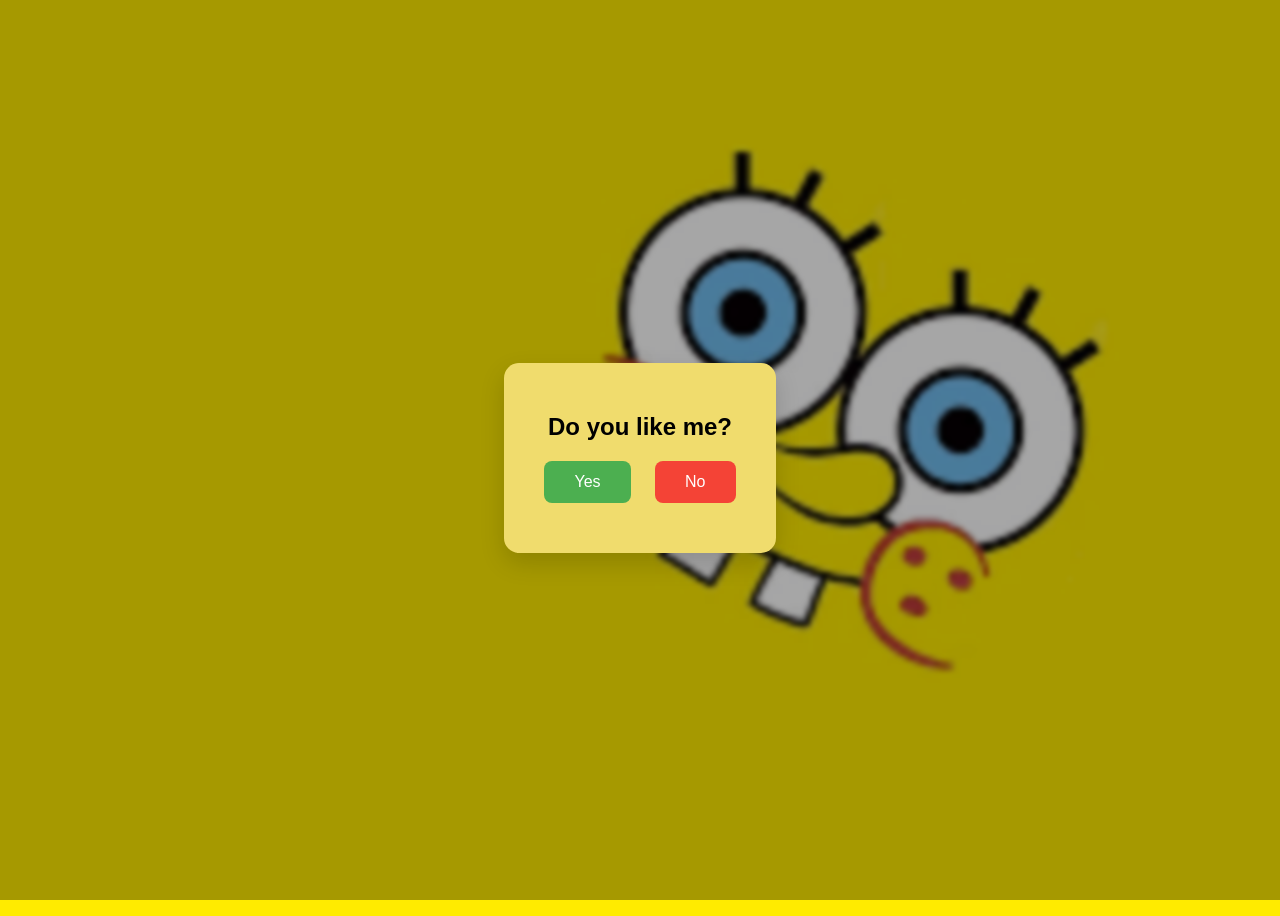
==== index.html @ 2d906a7b "Add files via upload" ====
<!DOCTYPE html>
<html lang="en">
<head>
  <meta charset="UTF-8">
  <title> Feelings for Me? </title>
  <link rel="stylesheet" href="style.css">
</head>
  <body>
    <div class="quiz-container">
      <h2>Do you like me?</h2>
      <div class="buttons">
        <button class="btn yes" onclick="answer(this, true)">Yes</button>
        <button class="btn no" onclick="answer(this, false)">No</button>
      </div>
      <p id="feedback"></p>
    </div>
    <script src="script.js"></script>
  </body>
</html>
---- style.css ----
body {
  font-family: Arial, sans-serif;

  background-color: #000; /* fallback */
  background-image: url("non.png");
  background-repeat: no-repeat;
  background-position: center;
  background-size: cover;

  image-rendering: auto; /* let browser smooth */
  
  display: flex;
  justify-content: center;
  align-items: center;
  min-height: 100vh;
  flex-direction: column;
}
body::before {
  content: "";
  position: fixed;
  inset: 0;
  background: rgba(0,0,0,0.35);
  backdrop-filter: blur(2px);
  z-index: -1;
}

.quiz-container {
  background: rgb(240, 220, 109);
  padding: 30px;
  border-radius: 15px;
  text-align: center;
  box-shadow: 0 10px 25px rgba(0,0,0,0.15);
}

.buttons {
  margin-top: 20px;
}

.btn {
  padding: 12px 30px;
  margin: 0 10px;
  font-size: 16px;
  border: none;
  border-radius: 8px;
  cursor: pointer;
  transition: transform 0.2s ease, background-color 0.3s ease;
}

.yes {
  background: #4caf50;
  color: white;
}

.no {
  background: #f44336;
  color: white;
}

.btn.next{
  margin-top: 25px;
  background: #007bff;
  color: white;
}
.btn.next1{
  margin-top: 25px;
  background: #007bff;
  color: white;
}
/* HOVER */
.btn:hover {
  transform: scale(1.1);
}

/* YES EFFECT */
.correct {
  animation: pop 0.4s ease;
}

/* NO EFFECT */
.wrong {
  animation: shake 0.4s;
}

/* animations */
@keyframes pop {
  0% { transform: scale(1); }
  50% { transform: scale(1.2); }
  100% { transform: scale(1); }
}

@keyframes shake {
  0% { transform: translateX(0); }
  25% { transform: translateX(-6px); }
  50% { transform: translateX(6px); }
  75% { transform: translateX(-6px); }
  100% { transform: translateX(0); }
}

#feedback {
  margin-top: 20px;
  font-size: 18px;
}

/* Type of Dates */
.choices {
  display: flex;
  flex-direction: column;
  gap: 16px;
  max-width: 420px;
  margin: auto;
  background: rgb(240, 220, 109);
  padding: 30px;
  border-radius: 15px;
  text-align: center;
  box-shadow: 0 10px 25px rgba(0,0,0,0.15);
}

.question{
  padding: 5px;
  border: none;
  border-radius: 10px;
}

.card {
  padding: 18px;
  border-radius: 16px;
  background: #ffffff;
  box-shadow: 0 8px 20px rgba(0,0,0,0.12);
  text-align: center;
  font-size: 18px;
  cursor: pointer;

  /* Mobile tap improvements */
  -webkit-tap-highlight-color: transparent;
  user-select: none;

  transition: transform 0.15s ease, box-shadow 0.15s ease;
}

.card:active {
  transform: scale(0.97);
}

.card.active {
  background: #ffe4e1;
  border: 2px solid #ff69b4;
}

#toast {
  position: fixed;
  bottom: 30px;
  left: 50%;
  transform: translateX(-50%);
  background: #333;
  color: #fff;
  padding: 12px 20px;
  border-radius: 20px;
  font-size: 14px;
  opacity: 0;
  pointer-events: none;
  transition: opacity 0.3s ease;
}

#toast.show {
  opacity: 1;
}
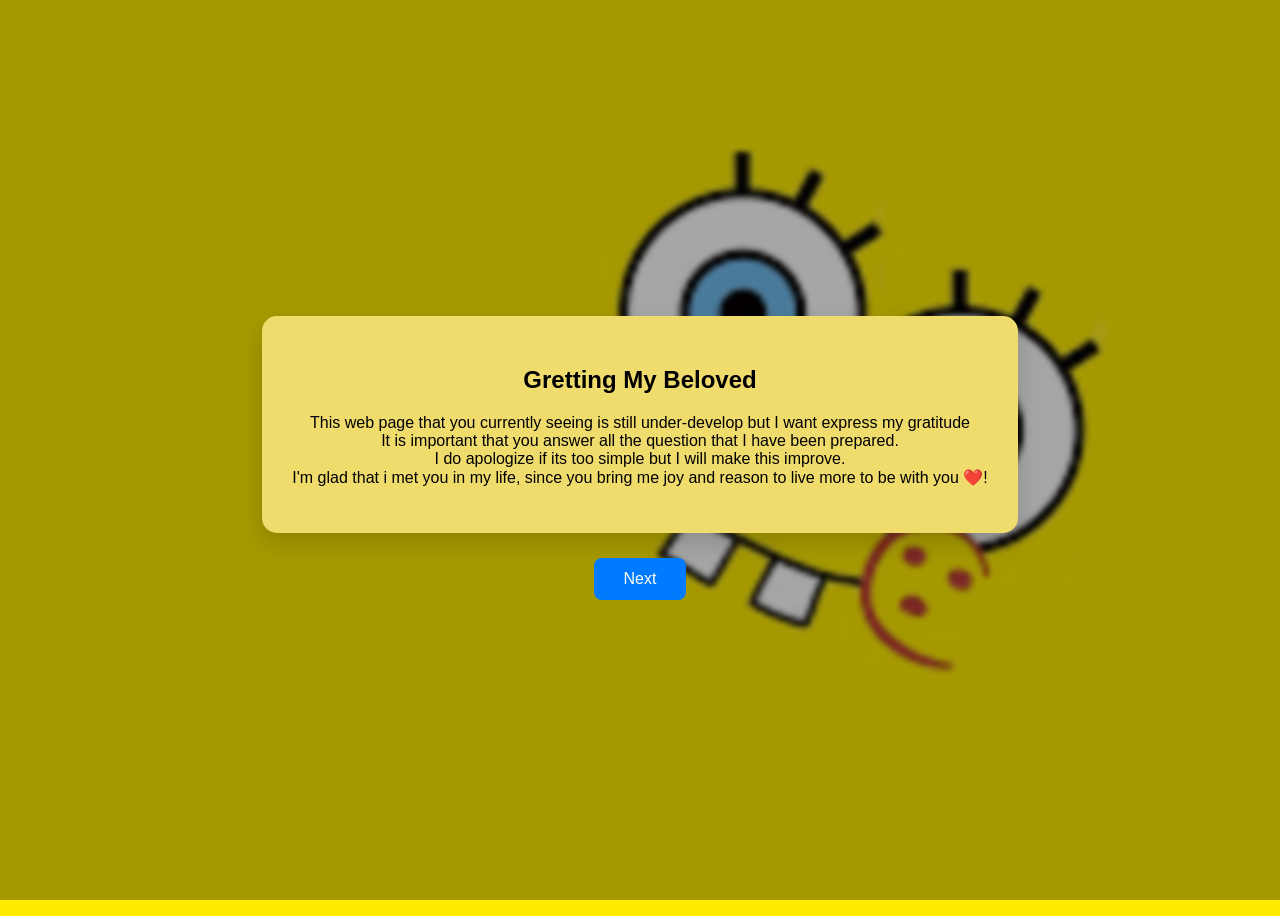
==== commit 702a29f5: "Add files via upload" ====
--- a/index.html
+++ b/index.html
@@ -7,13 +7,18 @@
 </head>
   <body>
     <div class="quiz-container">
-      <h2>Do you like me?</h2>
-      <div class="buttons">
-        <button class="btn yes" onclick="answer(this, true)">Yes</button>
-        <button class="btn no" onclick="answer(this, false)">No</button>
-      </div>
-      <p id="feedback"></p>
+      <h2>Gretting My Beloved</h2>
+      <p> This web page that you currently seeing is still under-develop but I want express my gratitude
+        <br>
+            It is important that you answer all the question that I have been prepared.
+        <br>
+            I do apologize if its too simple but I will make this improve.
+        <br>
+            I'm glad that i met you in my life, since you bring me joy and reason to live more to be with you ❤️!
+      </p>
     </div>
     <script src="script.js"></script>
+
+    <button class="btn next" onclick="next()"> Next </button>
   </body>
 </html>
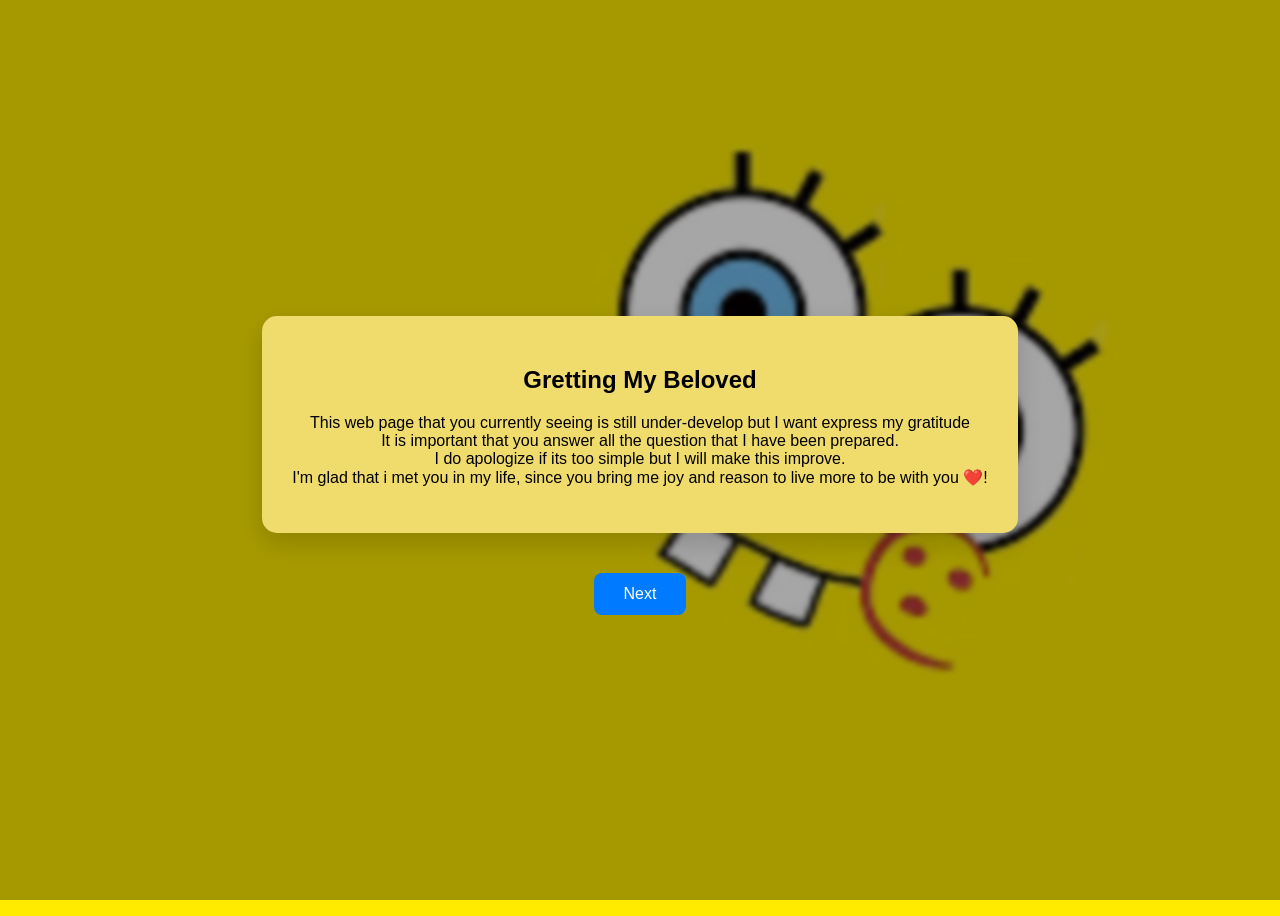
==== commit cd910d95: "Update index.html" ====
--- a/index.html
+++ b/index.html
@@ -18,7 +18,20 @@
       </p>
     </div>
     <script src="script.js"></script>
-
+    <div class="sakura-container">
+      <span class="sakura">❤️</span>
+      <span class="sakura">❤️</span>
+      <span class="sakura">❤️</span>
+      <span class="sakura">❤️</span>
+      <span class="sakura">❤️</span>
+      <span class="sakura">❤️</span>
+      <span class="sakura">❤️</span>
+      <span class="sakura">❤️</span>
+      <span class="sakura">❤️</span>
+      <span class="sakura">❤️</span>
+      <span class="sakura">❤️</span>
+      <span class="sakura">❤️</span>
+    </div>
     <button class="btn next" onclick="next()"> Next </button>
   </body>
-</html>+</html>
--- a/style.css
+++ b/style.css
@@ -28,6 +28,7 @@
   background: rgb(240, 220, 109);
   padding: 30px;
   border-radius: 15px;
+  margin: 15px;
   text-align: center;
   box-shadow: 0 10px 25px rgba(0,0,0,0.15);
 }
@@ -107,7 +108,7 @@
   flex-direction: column;
   gap: 16px;
   max-width: 420px;
-  margin: auto;
+  margin: 15px;
   background: rgb(240, 220, 109);
   padding: 30px;
   border-radius: 15px;
@@ -163,4 +164,42 @@
 
 #toast.show {
   opacity: 1;
-}+}
+
+.sakura-container {
+  position: fixed;
+  top: 0;
+  left: 0;
+  width: 100%;
+  height: 100%;
+  pointer-events: none; /* clicks go through */
+  overflow: hidden;
+  z-index: 1;
+}
+
+/* Sakura petals */
+.sakura {
+  position: absolute;
+  top: -10%;
+  font-size: 24px;
+  animation: fall linear infinite, sway ease-in-out infinite;
+  opacity: 0.9;
+}
+
+/* Random positions & timing */
+.sakura:nth-child(1) { left: 10%; animation-duration: 8s, 4s; }
+.sakura:nth-child(2) { left: 25%; animation-duration: 10s, 6s; font-size: 18px; }
+.sakura:nth-child(3) { left: 40%; animation-duration: 7s, 5s; }
+.sakura:nth-child(4) { left: 60%; animation-duration: 11s, 7s; font-size: 20px; }
+.sakura:nth-child(5) { left: 75%; animation-duration: 9s, 4s; }
+.sakura:nth-child(6) { left: 90%; animation-duration: 12s, 6s; font-size: 16px; }
+
+/* Falling animation */
+@keyframes fall {
+  0% {
+    transform: translateY(-5vh) rotate(0deg);
+  }
+  100% {
+    transform: translateY(110vh) rotate(360deg);
+  }
+}
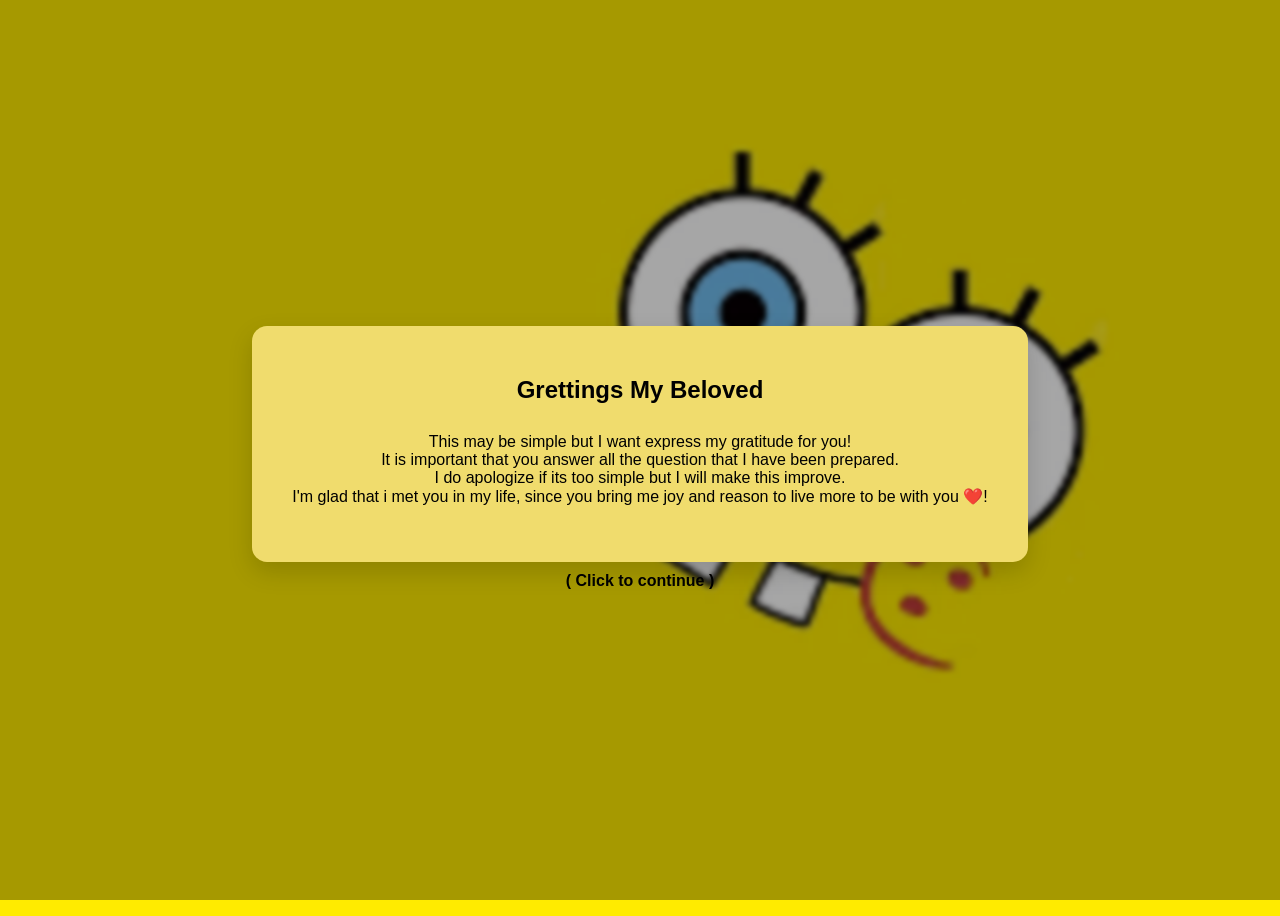
==== commit 83862b10: "Update index.html" ====
--- a/index.html
+++ b/index.html
@@ -5,10 +5,10 @@
   <title> Feelings for Me? </title>
   <link rel="stylesheet" href="style.css">
 </head>
-  <body>
+  <body id="feelings-page">
     <div class="quiz-container">
-      <h2>Gretting My Beloved</h2>
-      <p> This web page that you currently seeing is still under-develop but I want express my gratitude
+      <h2>Grettings My Beloved</h2>
+      <p> This may be simple but I want express my gratitude for you!
         <br>
             It is important that you answer all the question that I have been prepared.
         <br>
@@ -32,6 +32,6 @@
       <span class="sakura">❤️</span>
       <span class="sakura">❤️</span>
     </div>
-    <button class="btn next" onclick="next()"> Next </button>
+    <strong> ( Click to continue )</strong>
   </body>
 </html>
--- a/style.css
+++ b/style.css
@@ -27,8 +27,8 @@
 .quiz-container {
   background: rgb(240, 220, 109);
   padding: 30px;
+  margin-bottom: 10px;
   border-radius: 15px;
-  margin: 15px;
   text-align: center;
   box-shadow: 0 10px 25px rgba(0,0,0,0.15);
 }
@@ -52,13 +52,15 @@
   color: white;
 }
 
+p{
+  padding: 10px;
+}
 .no {
   background: #f44336;
   color: white;
 }
 
 .btn.next{
-  margin-top: 25px;
   background: #007bff;
   color: white;
 }
@@ -106,7 +108,7 @@
 .choices {
   display: flex;
   flex-direction: column;
-  gap: 16px;
+  gap: 10px;
   max-width: 420px;
   margin: 15px;
   background: rgb(240, 220, 109);
@@ -166,6 +168,105 @@
   opacity: 1;
 }
 
+/* Animation */
+
+.cartoon {
+  font-size: 24px;
+  padding: 20px 30px;
+  background: #ffcc00;
+  border-radius: 20px;
+  display: inline-block;
+}
+
+.bounce {
+  animation: bounce 1.2s infinite;
+}
+
+@keyframes bounce {
+  0%, 100% {
+    transform: translateY(0);
+  }
+  50% {
+    transform: translateY(-20px);
+  }
+}
+
+/* snake */
+
+.shake {
+  animation: none;
+}
+
+.shake.active {
+  animation: shake 0.4s;
+}
+
+@keyframes shake {
+  0% { transform: translateX(0); }
+  25% { transform: translateX(-8px); }
+  50% { transform: translateX(8px); }
+  75% { transform: translateX(-8px); }
+  100% { transform: translateX(0); }
+}
+
+/* anime */
+.anime-entrance {
+  opacity: 0;
+  transform: translateY(40px) scale(0.95);
+  animation: animeIn 1.2s ease-out forwards;
+}
+
+/* Text styling (optional) */
+.anime-entrance h1 {
+  font-size: 2rem;
+  color: white;
+}
+
+.anime-entrance p {
+  color: #f0f0f0;
+}
+
+/* delay */
+.anime-delay-1 { animation-delay: 0.2s; }
+.anime-delay-2 { animation-delay: 0.5s; }
+.anime-delay-3 { animation-delay: 0.8s; }
+
+/* Anime entrance keyframes */
+/*
+@keyframes animeIn {
+  0% {
+    opacity: 0;
+    transform: translateY(40px) scale(0.95);
+    filter: blur(6px);
+  }
+  60% {
+    opacity: 1;
+    transform: translateY(-5px) scale(1.02);
+    filter: blur(0);
+  }
+  100% {
+    opacity: 1;
+    transform: translateY(0) scale(1);
+  }
+}
+*/
+/* slide */
+@keyframes animeSlide {
+  0% {
+    opacity: 0;
+    transform: translateX(-100px);
+  }
+  100% {
+    opacity: 1;
+    transform: translateX(0);
+  }
+}
+
+.anime-entrance {
+  animation: animeSlide 1s cubic-bezier(0.25, 1, 0.5, 1) forwards;
+}
+
+/* Sakura container */
 .sakura-container {
   position: fixed;
   top: 0;
@@ -203,3 +304,13 @@
     transform: translateY(110vh) rotate(360deg);
   }
 }
+
+/* Side-to-side sway */
+@keyframes sway {
+  0%, 100% {
+    margin-left: 0;
+  }
+  50% {
+    margin-left: 30px;
+  }
+}
